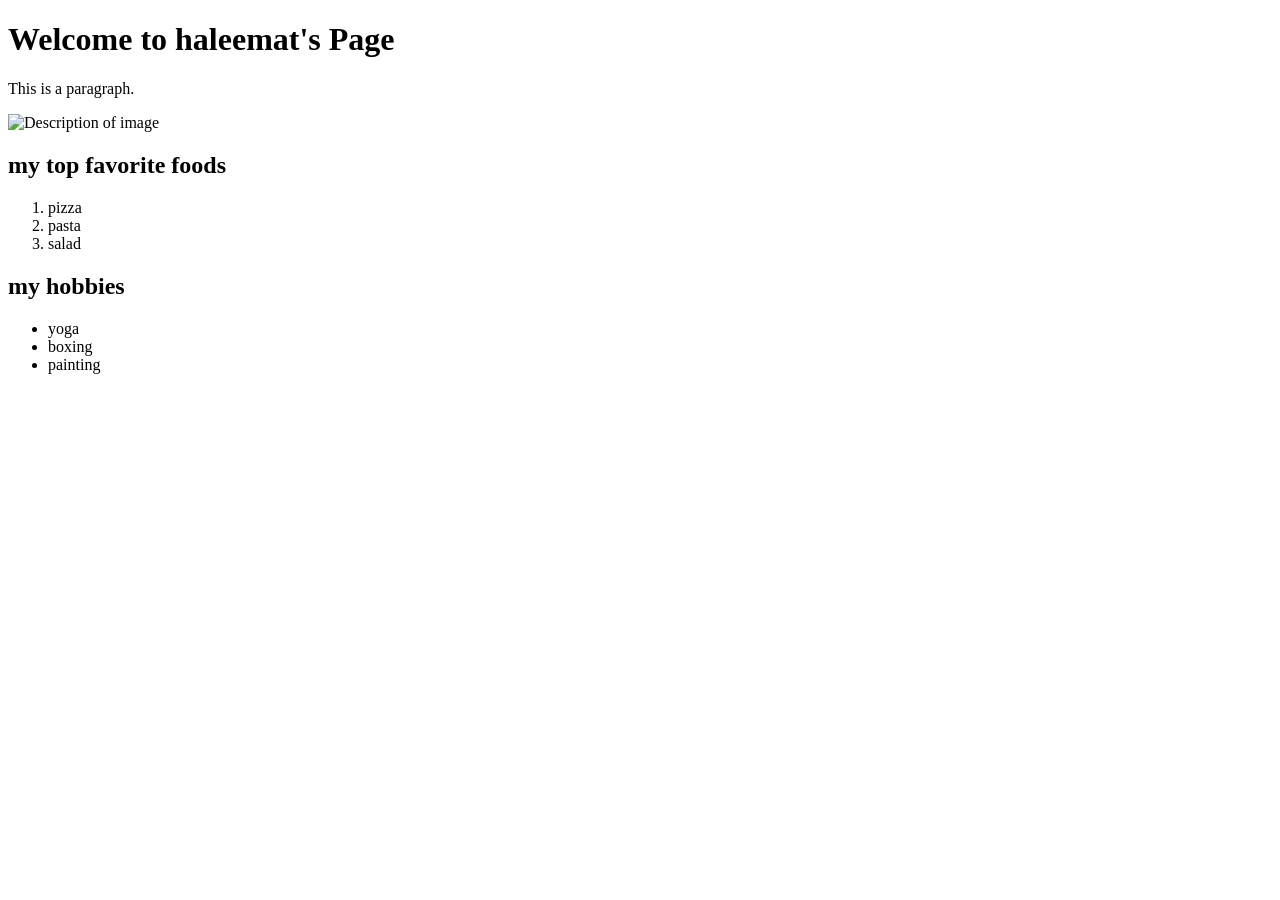
==== WS_01/index.html @ f1b05ccd "initial commit-course assignment" ====
<!DOCTYPE html>
    <html>
    <head>
        <title>My First HTML Page</title>
    </head>
    <body>
        <h1>Welcome to haleemat's Page</h1>
        <p>This is a paragraph.</p>
        <img src="my picture 1.jpg" alt="Description of image">                     
        
        <h2>my top favorite foods</h2>
    <ol>
        <li>pizza</li>
        <li>pasta</li>
        <li>salad</li>
    </ol>
    
    <h2>my hobbies</h2>
    <ul>
        <li>yoga</li>
        <li>boxing</li>
        <li>painting</li>
    </ul>
    </body>
    </html>
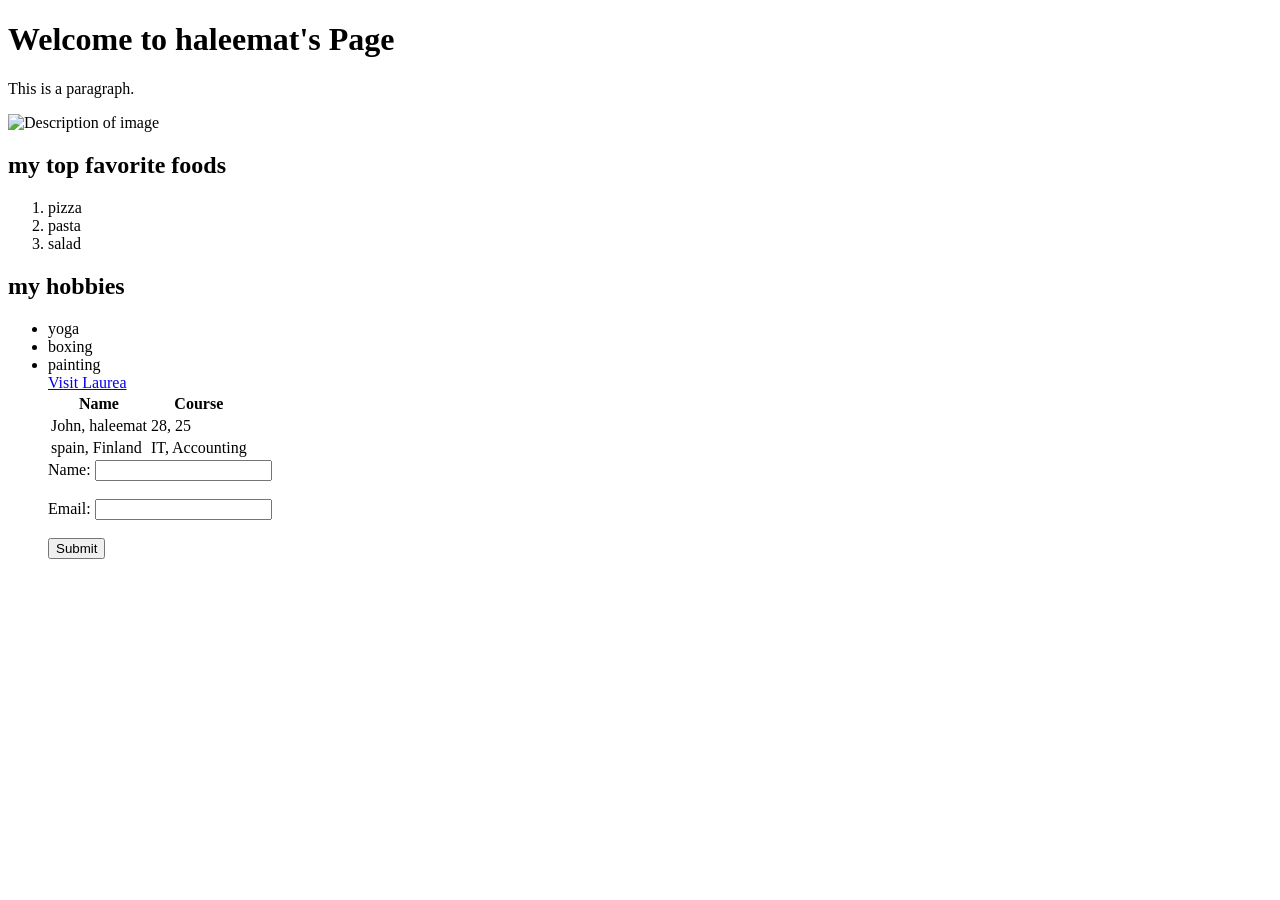
==== commit 9cfb1d3a: "task 1, task 2, task 3" ====
--- a/WS_01/index.html
+++ b/WS_01/index.html
@@ -20,6 +20,28 @@
         <li>yoga</li>
         <li>boxing</li>
         <li>painting</li>
+        <a href="https://www.laurea.fi">Visit Laurea</a>
+        <table>
+    <tr>
+        <th>Name</th>
+        <th>Course</th>
+    </tr>
+    <tr>
+        <td>John, haleemat</td>
+        <td>28, 25</td>
+    </tr>
+    <tr>
+        <td>spain, Finland</td>
+        <td>IT, Accounting</td>
+    </tr>
+    </table>
+    <form>
+    <label for="haleematbakreen">Name:</label>
+    <input type="text" id="haleematbakreen" name=""><br><br>
+    <label for="email">Email:</label>
+    <input type="email" id="email" name="haleemat.bakreen@student.laurea.fi"><br><br>
+    <input type="submit" value="Submit">
+    </form>
     </ul>
     </body>
     </html>
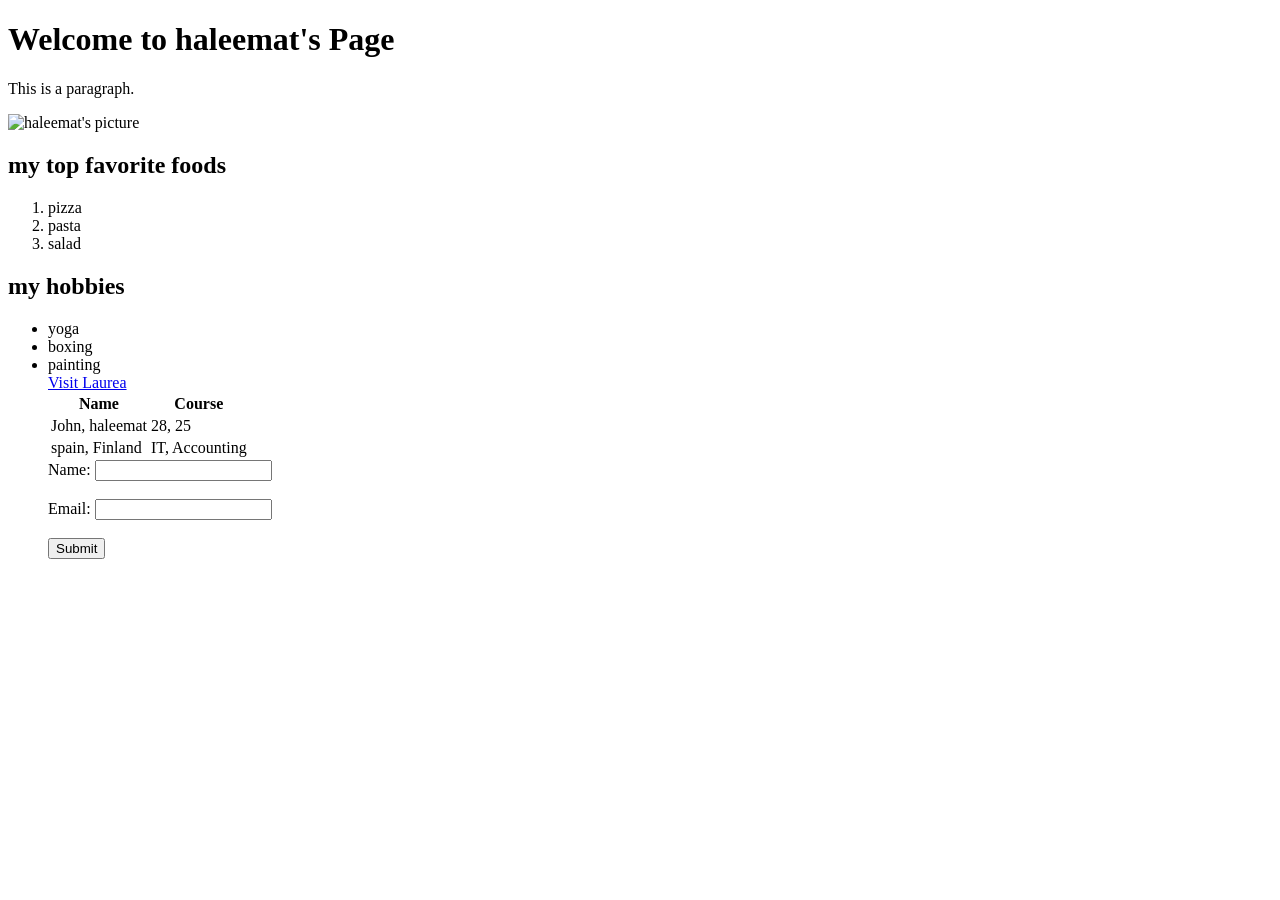
==== commit 82983c59: "task 1, task 2, task 3" ====
--- a/WS_01/index.html
+++ b/WS_01/index.html
@@ -6,7 +6,7 @@
     <body>
         <h1>Welcome to haleemat's Page</h1>
         <p>This is a paragraph.</p>
-        <img src="my picture 1.jpg" alt="Description of image">                     
+        <img src="my picture 1.jpg" alt="haleemat's picture" width="500">                   
         
         <h2>my top favorite foods</h2>
     <ol>
